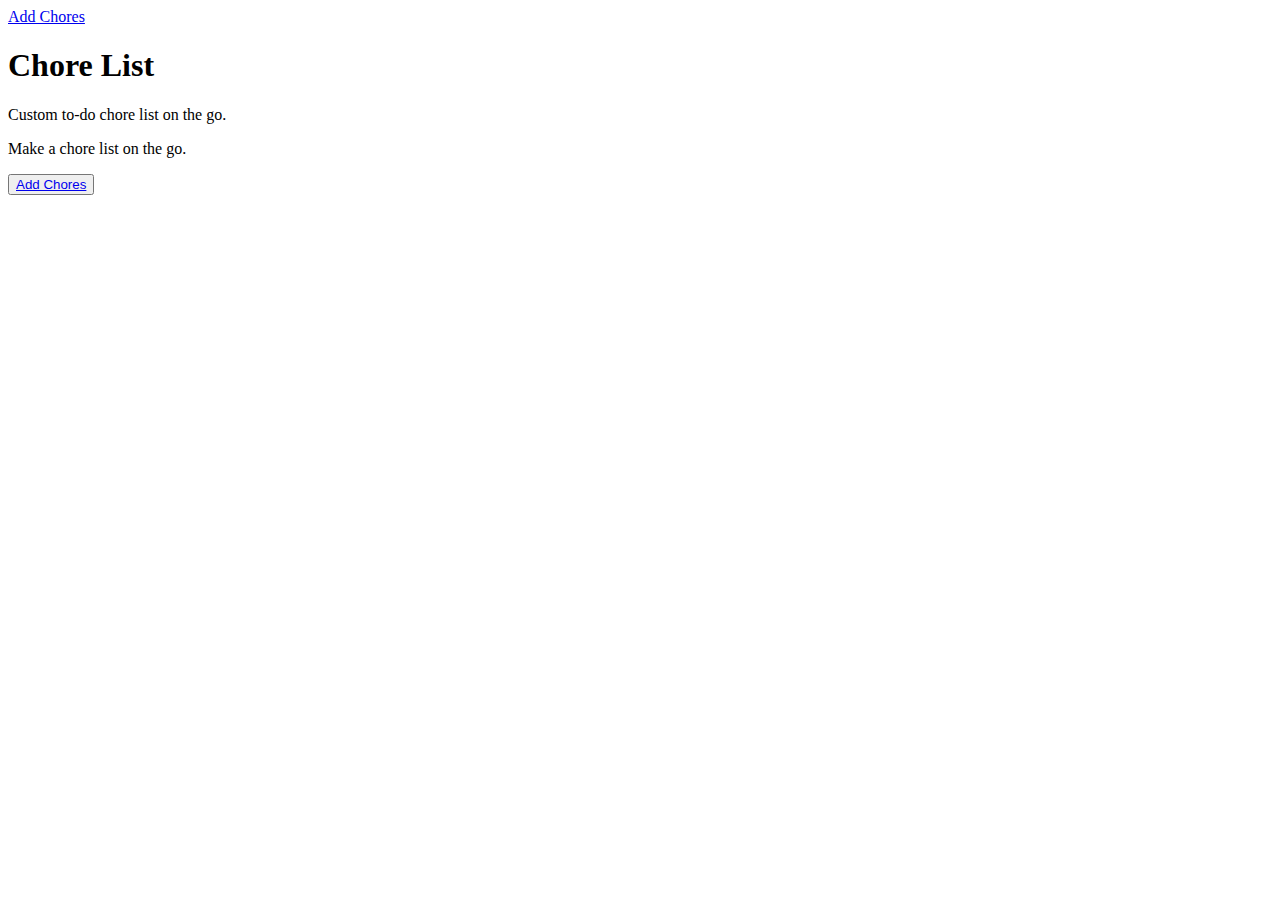
==== index.html @ 1c4832c9 "First commit" ====
<!DOCTYPE html>
<html>
	<head>
		<meta charset="UTF-8" />
		<meta name="description" content="Chore List" />
		<meta name="keywords" content="Chore list, app" />
		<meta name="robots" content="index,follow" />
		<meta name="viewport" content="user-scalable=no, width=device-width" />
		<title>Chore List</title>
		<link href="css/styles.css" rel="stylesheet" type="text/css" />	
	</head>
	<body>
	<a href="addchore.html">Add Chores</a>
	<h1>Chore List</h1>
	
	<p>Custom to-do chore list on the go. </p>
	
	<p>Make a chore list on the go.</p>
	
	<button><a href="addchore.html">Add Chores</a></button>

	</body> 
</html>
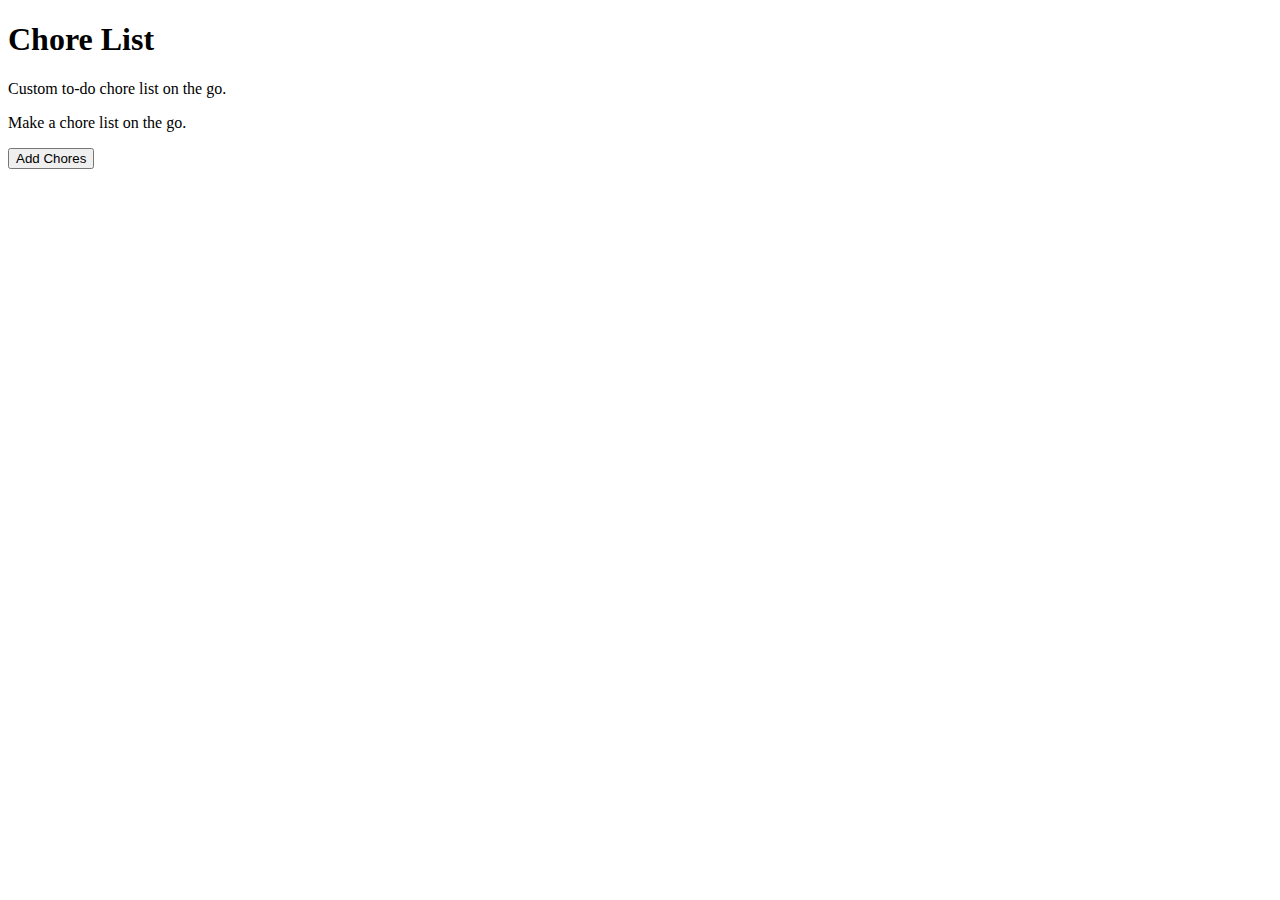
==== commit 97ae9797: "Project 2" ====
--- a/index.html
+++ b/index.html
@@ -7,17 +7,16 @@
 		<meta name="robots" content="index,follow" />
 		<meta name="viewport" content="user-scalable=no, width=device-width" />
 		<title>Chore List</title>
-		<link href="css/styles.css" rel="stylesheet" type="text/css" />	
+		<link href="index.css" rel="stylesheet" type="text/css" />	
 	</head>
 	<body>
-	<a href="addchore.html">Add Chores</a>
 	<h1>Chore List</h1>
 	
 	<p>Custom to-do chore list on the go. </p>
 	
 	<p>Make a chore list on the go.</p>
 	
-	<button><a href="addchore.html">Add Chores</a></button>
+	<a href="addchore.html"><button type="button">Add Chores</button></a>
 
 	</body> 
 </html>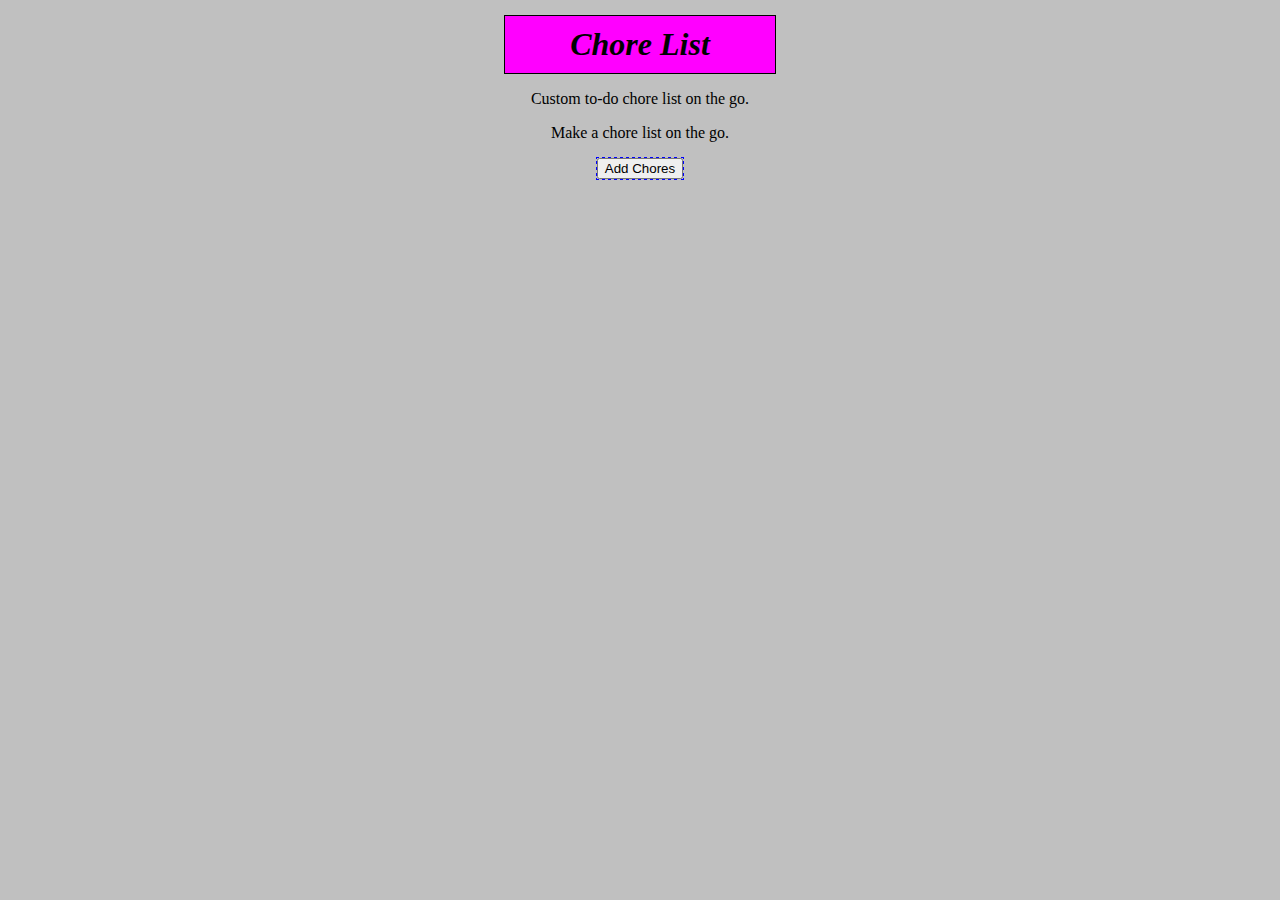
==== commit debfeeee: "Project 3" ====
--- a/index.html
+++ b/index.html
@@ -7,7 +7,7 @@
 		<meta name="robots" content="index,follow" />
 		<meta name="viewport" content="user-scalable=no, width=device-width" />
 		<title>Chore List</title>
-		<link href="index.css" rel="stylesheet" type="text/css" />	
+		<link href="css/styles.css" rel="stylesheet" type="text/css" />	
 	</head>
 	<body>
 	<h1>Chore List</h1>
--- a/css/styles.css
+++ b/css/styles.css
@@ -0,0 +1,25 @@
+/*
+
+*/
+html {
+	background: silver;
+	text-align: center;
+}
+
+
+h1 {
+	margin: 15px auto 15px auto;
+	border: 1px solid black;
+	padding: 10px;
+	background: fuchsia;
+	text-align: center;
+	width: 250px;
+	font-family: Times, "Times New Roman", serif;
+	font-style: italic;
+	font-weight: bold; 
+}
+a{
+	outline: 1px dotted blue;
+}
+
+a:hover{color: blue;outline: none;}